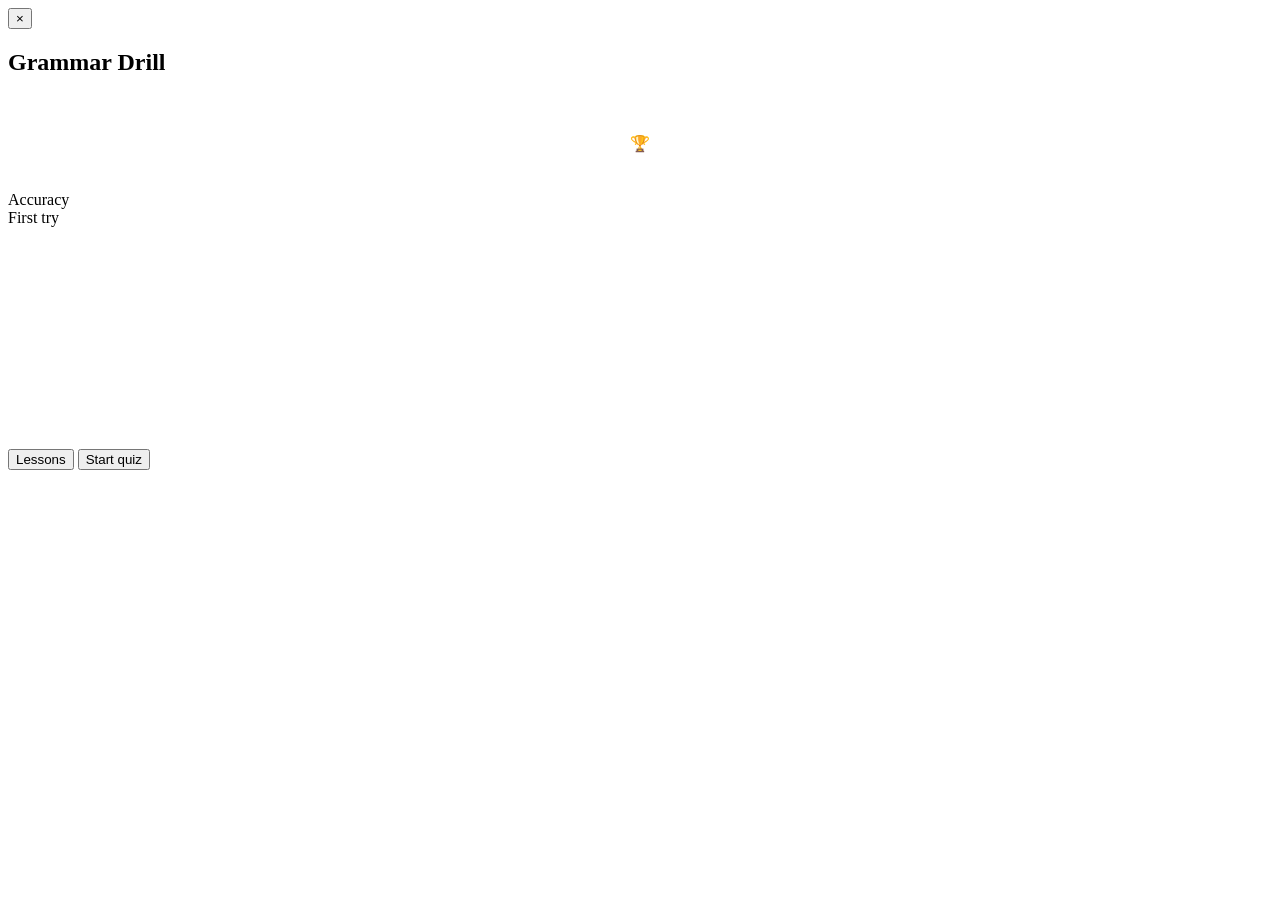
==== skills/drill/assets/drill-template.html @ b285706b "feat: split grammar-drill into separate drill and learn skills Drill keeps the mistake-log practice " ====
<!doctype html>
<html lang="en">
<head>
<meta charset="utf-8">
<meta name="viewport" content="width=device-width, initial-scale=1">
<title>Grammar Drill</title>
<style>
__DUO_CSS__

/* Page-specific composition. Anything reusable belongs in duo.css instead. */
* { box-sizing: border-box; }

/* One height for every screen, measured by fit(): the footer button must land on
   the same pixel whichever screen is showing. */
.duo-shell__body { height: var(--drill-body-h, 420px); }

.screen { flex: 1; display: flex; flex-direction: column; gap: var(--duo-space-3); }

.bytopic { list-style: none; padding: 0; margin: 0; }
.bytopic li {
  display: flex;
  justify-content: space-between;
  font-weight: var(--duo-weight-bold);
  padding: var(--duo-space-2) 0;
  border-bottom: var(--duo-stroke) solid var(--duo-border);
}

.miss { padding: var(--duo-space-2) 0; border-top: var(--duo-stroke) solid var(--duo-border); }
.trophy { font-size: var(--duo-space-6); line-height: 1; text-align: center; }
</style>
</head>
<body class="duo-page">

<main class="duo-shell" id="shell">
  <header class="duo-shell__header">
    <button class="duo-icon-btn duo-hidden" id="quitBtn" title="Back to lessons" aria-label="Back to lessons">&times;</button>
    <div class="duo-progress"><div class="duo-progress__fill" id="fill"></div></div>
  </header>

  <div class="duo-shell__body" id="body">

    <section class="screen" id="lessons">
      <div class="duo-stack duo-stack--tight">
        <h1 class="duo-title">Grammar Drill</h1>
        <div class="duo-muted" id="date"></div>
      </div>
      <div class="duo-row" id="chips"></div>
      <div class="duo-stack duo-stack--loose" id="topics"></div>
    </section>

    <section class="screen duo-hidden" id="quiz">
      <div class="duo-eyebrow" id="qtopic"></div>
      <h2 class="duo-prompt" id="qprompt"></h2>
      <div class="duo-stack" id="qbody"></div>
      <div class="duo-feedback duo-bottom duo-hidden" id="feedback"></div>
    </section>

    <section class="screen duo-hidden" id="result">
      <div class="trophy" id="trophy">&#127942;</div>
      <h2 class="duo-title" style="text-align: center" id="resultTitle"></h2>
      <div class="duo-row">
        <div class="duo-stat duo-stat--info">
          <div class="duo-stat__cap">Accuracy</div>
          <div class="duo-stat__value" id="statAcc"></div>
        </div>
        <div class="duo-stat">
          <div class="duo-stat__cap">First try</div>
          <div class="duo-stat__value" id="statScore"></div>
        </div>
      </div>
      <ul class="bytopic" id="byTopic"></ul>
      <div id="misses"></div>
    </section>

  </div>

  <footer class="duo-shell__footer">
    <button class="duo-btn duo-btn--ghost duo-hidden" id="secondaryBtn">Lessons</button>
    <button class="duo-btn duo-btn--wide" id="actionBtn">Start quiz</button>
  </footer>
</main>

<script>
const DATA = __DRILL_DATA__;

const $ = id => document.getElementById(id);
const esc = s => { const d = document.createElement('div'); d.textContent = s; return d.innerHTML; };
const topicLabel = id => (DATA.topics.find(t => t.id === id) || { label: id }).label;

/* ---------- lesson list ---------- */

$('date').textContent = DATA.date;
$('chips').innerHTML = DATA.topics
  .map(t => `<span class="duo-chip">${esc(t.label)} &middot; ${t.count ? t.count + ' logged' : 'new topic'}</span>`)
  .join('');
$('topics').innerHTML = DATA.topics.map(t => `
  <div class="duo-card duo-stack">
    <h2 class="duo-heading">${esc(t.label)}</h2>
    <p style="margin: 0">${esc(t.lesson.summary)}</p>
    <div class="duo-stack">${t.lesson.examples.map(e => `
      <div class="duo-stack duo-stack--tight">
        <div class="duo-fix">
          <span class="duo-fix__wrong">${esc(e.wrong)}</span>
          <span class="duo-fix__arrow">-&gt;</span>
          <span class="duo-fix__right">${esc(e.right)}</span>
        </div>
        <div class="duo-muted" style="font-size: var(--duo-text-sm)">${esc(e.note)}</div>
      </div>`).join('')}
    </div>
  </div>`).join('');

/* ---------- sizing ----------
 * The body height is fixed to the tallest question screen so the footer button
 * never moves across the quiz. Only questions are measured: the lessons and
 * result screens can be much taller, so they scroll inside the body (overflow-y)
 * rather than stretching every question to their height and leaving a dead gap.
 * Questions are measured with their feedback panel included, since that panel
 * appears inside the body.
 */

function screenMarkup(el, inner) {
  const c = el.cloneNode(inner === undefined);
  c.removeAttribute('id');
  c.classList.remove('duo-hidden');
  if (inner !== undefined) c.innerHTML = inner;
  return c.outerHTML;
}

function bodyHeightFor(markup) {
  const probe = $('body').cloneNode(false);
  probe.removeAttribute('id');
  probe.style.cssText =
    `position: absolute; left: 0; top: 0; visibility: hidden;` +
    `height: auto; width: ${$('body').offsetWidth}px;`;
  probe.innerHTML = markup;
  $('shell').appendChild(probe);
  const h = probe.scrollHeight;
  probe.remove();
  return h;
}

function questionMarkup(q) {
  return screenMarkup($('quiz'),
    `<div class="duo-eyebrow">${esc(topicLabel(q.topic))}</div>` +
    `<h2 class="duo-prompt">${esc(q.prompt)}</h2>` +
    `<div class="duo-stack">` +
      (q.type === 'choice'
        ? q.options.map(o => `<button class="duo-option">${esc(o)}</button>`).join('')
        : '<input class="duo-input">') +
    `</div>` +
    `<div class="duo-feedback duo-bottom">` +
      `<div class="duo-feedback__title">x Not quite</div>` +
      `<div class="duo-feedback__answer">${esc(q.type === 'choice' ? q.options[q.answer] : q.answers[0])}</div>` +
      `<div class="duo-feedback__note">${esc(q.explain)}</div>` +
    `</div>`);
}

function fit() {
  let need = 0;
  DATA.questions.forEach(q => { need = Math.max(need, bodyHeightFor(questionMarkup(q))); });
  const shell = $('shell');
  const chrome = shell.offsetHeight - $('body').offsetHeight;
  const pagePad = 2 * parseFloat(getComputedStyle(document.body).paddingTop);
  const avail = window.innerHeight - chrome - pagePad;
  document.documentElement.style.setProperty(
    '--drill-body-h', `${Math.max(240, Math.min(need, avail))}px`);
}

/* ---------- quiz ---------- */

// queue holds question indices still to ask; a missed question is pushed back on
// so it returns later in the same run. retired = answered right at least once,
// which is what the progress bar measures (the queue length is not fixed).
let queue = [], current = -1, retired = new Set(), firstTry = new Map(), misses = [];
let selected = -1, phase = 'start', enterLocked = false;

const shuffle = a => {
  for (let i = a.length - 1; i > 0; i--) {
    const j = Math.floor(Math.random() * (i + 1));
    [a[i], a[j]] = [a[j], a[i]];
  }
  return a;
};

const normalize = s => s.toLowerCase().replace(/[.!?]+\s*$/, '').replace(/\s+/g, ' ').trim();

function show(screen) {
  ['lessons', 'quiz', 'result'].forEach(id => $(id).classList.toggle('duo-hidden', id !== screen));
  $('quitBtn').classList.toggle('duo-hidden', screen !== 'quiz');
  $('body').scrollTop = 0;
}

function setAction(label, { danger = false, disabled = false, secondary = false } = {}) {
  const btn = $('actionBtn');
  btn.textContent = label;
  btn.className = 'duo-btn duo-btn--wide' + (danger ? ' duo-btn--danger' : '');
  btn.disabled = disabled;
  $('secondaryBtn').classList.toggle('duo-hidden', !secondary);
}

function setProgress(pct) { $('fill').style.width = `${pct}%`; }

function toLessons() {
  show('lessons');
  setProgress(0);
  phase = 'start';
  setAction('Start quiz');
}

function startQuiz() {
  queue = shuffle(DATA.questions.map((_, i) => i));
  retired = new Set(); firstTry = new Map(); misses = [];
  nextQuestion();
}

function nextQuestion() {
  if (!queue.length) return showResult();
  show('quiz');
  current = queue.shift();
  selected = -1;
  phase = 'answer';
  const q = DATA.questions[current];
  setProgress(Math.round(100 * retired.size / DATA.questions.length));
  $('qtopic').textContent = topicLabel(q.topic);
  $('qprompt').textContent = q.prompt;
  $('feedback').classList.add('duo-hidden');
  setAction('Check', { disabled: true });

  const body = $('qbody');
  body.innerHTML = '';
  if (q.type === 'choice') {
    q.options.forEach((opt, i) => {
      const b = document.createElement('button');
      b.className = 'duo-option';
      b.textContent = opt;
      b.onclick = () => select(i, body);
      body.appendChild(b);
    });
  } else {
    const inp = document.createElement('input');
    inp.className = 'duo-input';
    inp.id = 'rewriteInput';
    inp.placeholder = 'Type the corrected sentence';
    inp.oninput = () => { $('actionBtn').disabled = !inp.value.trim(); };
    body.appendChild(inp);
    inp.focus();
  }
}

function select(i, body) {
  selected = i;
  [...body.children].forEach((b, j) => b.classList.toggle('is-selected', j === i));
  $('actionBtn').disabled = false;
}

function check() {
  const q = DATA.questions[current];
  let ok, given;
  if (q.type === 'choice') {
    given = q.options[selected];
    ok = selected === q.answer;
    [...$('qbody').children].forEach((b, j) => {
      b.disabled = true;
      b.classList.remove('is-selected');
      if (j === q.answer) b.classList.add('is-correct');
      else if (j === selected) b.classList.add('is-wrong');
    });
  } else {
    const inp = $('rewriteInput');
    given = inp.value;
    ok = q.answers.some(a => normalize(a) === normalize(given));
    inp.disabled = true;
  }

  if (!firstTry.has(current)) {
    firstTry.set(current, ok);
    if (!ok) misses.push({ q, given });
  }
  if (ok) retired.add(current);
  else queue.push(current);

  const model = q.type === 'choice' ? q.options[q.answer] : q.answers[0];
  const fb = $('feedback');
  fb.className = 'duo-feedback duo-bottom' + (ok ? '' : ' duo-feedback--bad');
  fb.innerHTML =
    `<div class="duo-feedback__title">${ok ? '&#10004; Nice!' : '&#10006; Not quite'}</div>` +
    (ok ? '' : `<div class="duo-feedback__answer">${esc(model)}</div>`) +
    `<div class="duo-feedback__note">${esc(q.explain)}</div>`;

  setAction(queue.length ? 'Continue' : 'See result', { danger: !ok });
  phase = 'continue';
  // A held Enter would otherwise fire Check and Continue back to back, wiping the
  // feedback before it can be read. Unlock only on the next keyup.
  enterLocked = true;
  setProgress(Math.round(100 * retired.size / DATA.questions.length));
}

function showResult() {
  show('result');
  setProgress(100);
  phase = 'retry';
  setAction('Try again', { secondary: true });

  const total = DATA.questions.length;
  const good = [...firstTry.values()].filter(Boolean).length;
  const pct = Math.round(100 * good / total);
  $('statAcc').textContent = `${pct}%`;
  $('statScore').textContent = `${good} / ${total}`;
  $('trophy').innerHTML = pct === 100 ? '&#127942;' : pct >= 60 ? '&#127881;' : '&#128170;';
  $('resultTitle').textContent = pct === 100 ? 'Flawless' : pct >= 60 ? 'Lesson complete' : 'Keep drilling';

  const per = {};
  DATA.questions.forEach((q, i) => {
    if (!firstTry.has(i)) return;
    per[q.topic] = per[q.topic] || { good: 0, total: 0 };
    per[q.topic].total++;
    if (firstTry.get(i)) per[q.topic].good++;
  });
  $('byTopic').innerHTML = Object.entries(per)
    .map(([t, s]) => `<li><span>${esc(topicLabel(t))}</span><span>${s.good} / ${s.total}</span></li>`).join('');

  $('misses').innerHTML = misses.length === 0 ? '' :
    `<h3 class="duo-heading">Review</h3>` + misses.map(m => {
      const model = m.q.type === 'choice' ? m.q.options[m.q.answer] : m.q.answers[0];
      return `<div class="miss duo-stack duo-stack--tight">` +
        `<div class="duo-muted" style="font-size: var(--duo-text-sm)">${esc(m.q.prompt)}</div>` +
        `<div class="duo-fix">` +
          `<span class="duo-fix__wrong">${esc(m.given || '(blank)')}</span>` +
          `<span class="duo-fix__arrow">-&gt;</span>` +
          `<span class="duo-fix__right">${esc(model)}</span>` +
        `</div></div>`;
    }).join('');
}

$('quitBtn').onclick = toLessons;
$('secondaryBtn').onclick = toLessons;
$('actionBtn').onclick = () => {
  if (phase === 'start' || phase === 'retry') startQuiz();
  else if (phase === 'answer') check();
  else nextQuestion();
};

document.addEventListener('keyup', e => { if (e.key === 'Enter') enterLocked = false; });
document.addEventListener('keydown', e => {
  if (e.key !== 'Enter' || enterLocked || $('actionBtn').disabled) return;
  e.preventDefault();
  $('actionBtn').click();
});

fit();
// Again once fonts and layout have settled: the first pass can measure short.
window.addEventListener('load', fit);
window.addEventListener('resize', fit);
</script>
</body>
</html>
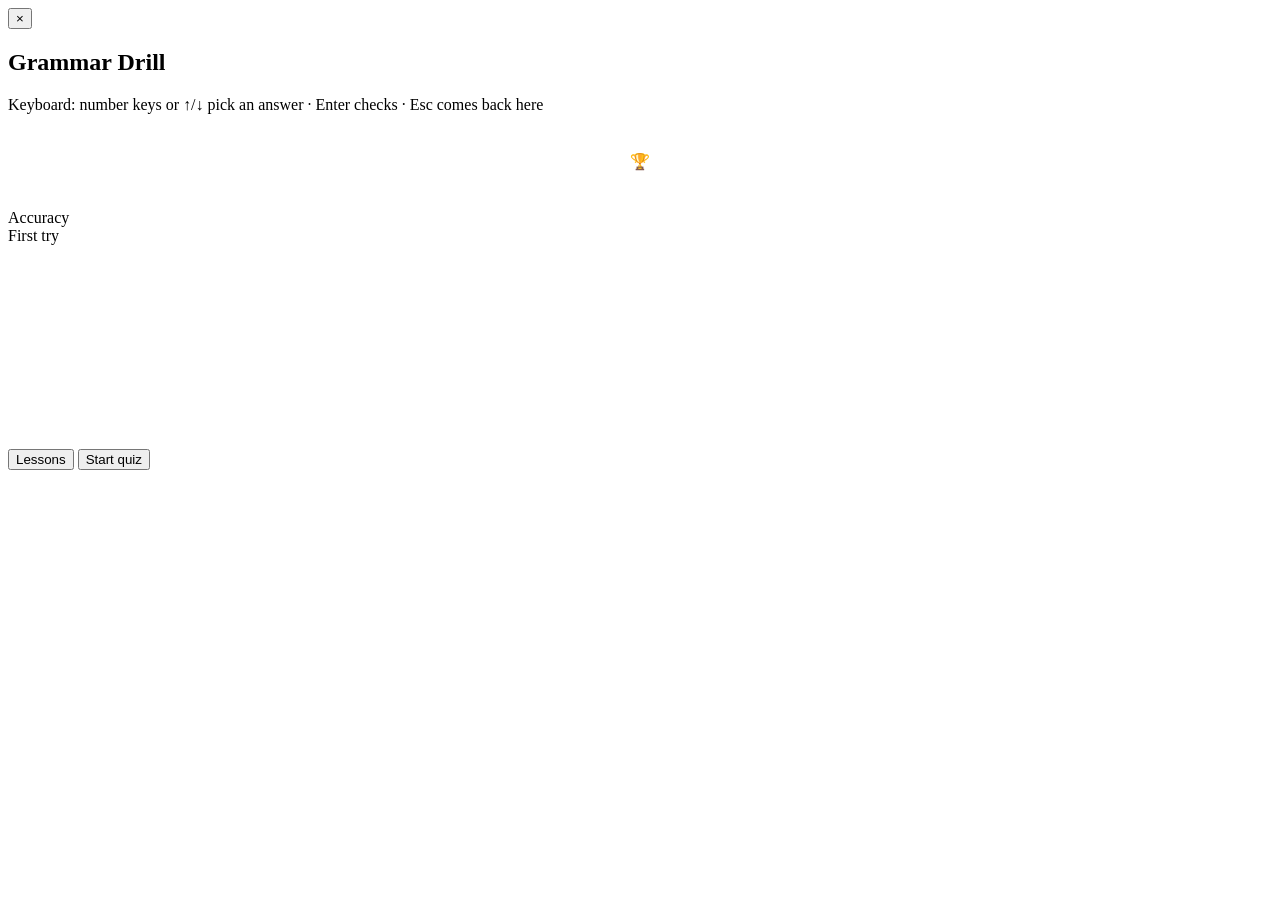
==== commit 86000a2c: "feat: quiz keyboard controls - digits and arrows select an answer, Enter checks, Esc returns to less" ====
--- a/skills/drill/assets/drill-template.html
+++ b/skills/drill/assets/drill-template.html
@@ -43,6 +43,7 @@
       <div class="duo-stack duo-stack--tight">
         <h1 class="duo-title">Grammar Drill</h1>
         <div class="duo-muted" id="date"></div>
+        <div class="duo-muted" style="font-size: var(--duo-text-sm)">Keyboard: number keys or &uarr;/&darr; pick an answer &middot; Enter checks &middot; Esc comes back here</div>
       </div>
       <div class="duo-row" id="chips"></div>
       <div class="duo-stack duo-stack--loose" id="topics"></div>
@@ -145,7 +146,7 @@
     `<h2 class="duo-prompt">${esc(q.prompt)}</h2>` +
     `<div class="duo-stack">` +
       (q.type === 'choice'
-        ? q.options.map(o => `<button class="duo-option">${esc(o)}</button>`).join('')
+        ? q.options.map((o, i) => `<button class="duo-option"><span class="duo-key">${i + 1}</span><span>${esc(o)}</span></button>`).join('')
         : '<input class="duo-input">') +
     `</div>` +
     `<div class="duo-feedback duo-bottom">` +
@@ -232,7 +233,12 @@
     q.options.forEach((opt, i) => {
       const b = document.createElement('button');
       b.className = 'duo-option';
-      b.textContent = opt;
+      const key = document.createElement('span');
+      key.className = 'duo-key';
+      key.textContent = i + 1;
+      const label = document.createElement('span');
+      label.textContent = opt;
+      b.append(key, label);
       b.onclick = () => select(i, body);
       body.appendChild(b);
     });
@@ -342,9 +348,29 @@
 
 document.addEventListener('keyup', e => { if (e.key === 'Enter') enterLocked = false; });
 document.addEventListener('keydown', e => {
-  if (e.key !== 'Enter' || enterLocked || $('actionBtn').disabled) return;
-  e.preventDefault();
-  $('actionBtn').click();
+  if (e.key === 'Enter') {
+    if (enterLocked || $('actionBtn').disabled) return;
+    e.preventDefault();
+    $('actionBtn').click();
+    return;
+  }
+  if (e.key === 'Escape') {
+    if (phase !== 'start') { e.preventDefault(); toLessons(); }
+    return;
+  }
+  // Selection keys act only while a choice question awaits an answer; rewrite
+  // questions have no options, so digits typed into the input fall through here.
+  if (phase !== 'answer') return;
+  const opts = [...$('qbody').querySelectorAll('.duo-option')];
+  if (!opts.length) return;
+  if (/^[1-9]$/.test(e.key)) {
+    const i = +e.key - 1;
+    if (i < opts.length) { e.preventDefault(); select(i, $('qbody')); }
+  } else if (e.key === 'ArrowDown' || e.key === 'ArrowUp') {
+    e.preventDefault();
+    const d = e.key === 'ArrowDown' ? 1 : -1;
+    select(selected < 0 ? (d === 1 ? 0 : opts.length - 1) : (selected + d + opts.length) % opts.length, $('qbody'));
+  }
 });
 
 fit();
